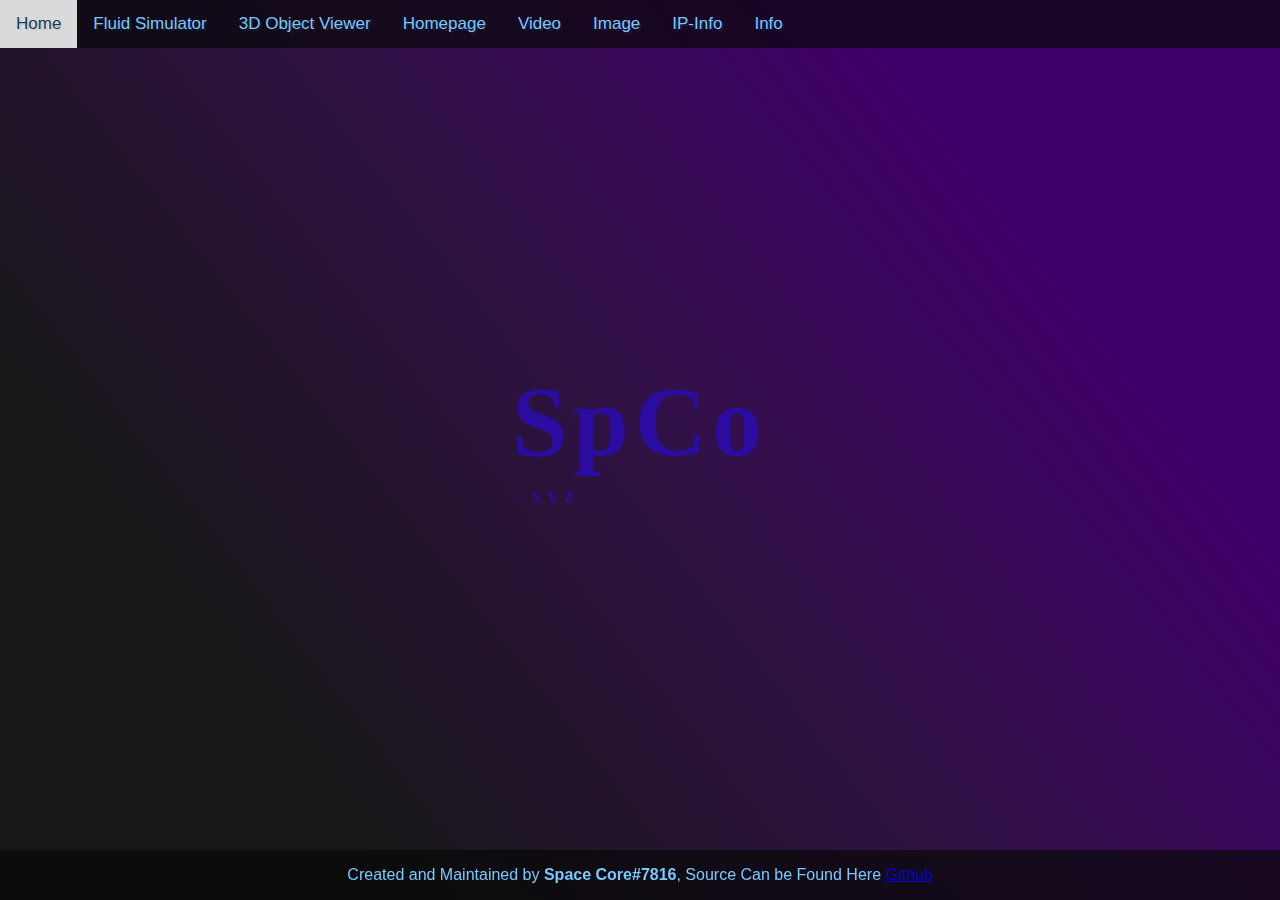
==== index.html @ 4aeddfcb "add primary" ====
<!DOCTYPE html>
<html lang="en">

<head>
  <meta charset="UTF-8">
  <meta http-equiv="X-UA-Compatible" content="IE=edge">
  <meta name="viewport" content="width=device-width, initial-scale=1.0">
  <title>SpCo.xyz</title>
  <link rel="shortcut icon" href="https://cdn.spco.xyz/favicon.ico">
  <link rel="stylesheet" href="/styles.css">
  <meta property="og:site_name" content="SpCo.xyz">
  <meta property="og:title" content="SpCo.xyz">
  <meta property="og:url" content="https://spco.xyz/">
  <meta property="og:type" content="website">
  <meta property="og:description" content="Home For Spacey's Creations">
  <meta property="og:image" content="https://cdn.spco.xyz/assets/img/SpCo-xyz.png">
  <meta name="twitter:title" content="SpCo.xyz">
  <meta name="twitter:image" content="https://cdn.spco.xyz/assets/img/SpCo-xyz.png">
  <meta name="twitter:url" content="https://spco.xyz">
  <meta name="twitter:card" content="summary_large_image">
  <meta name="twitter:description" content="Home For Spacey's Creations">
</head>

<body>
  <div class="sp-topnav">
    <a href="/">Home</a>
    <a href="/fluid-simulator">Fluid Simulator</a>
    <a href="/3DObjectViewer/3DObjectViewer.htm">3D Object Viewer</a>
    <a href="/homepage">Homepage</a>
    <a href="/video/?url=example.webm&img=example.webp">Video</a>
    <a href="/image/?url=example.webp">Image</a>
    <a href="/ip-info">IP-Info</a>
    <a href="/info">Info</a>
      </div>
    <div class="sp-title">
      <h1>SpCo</h1>
      <p style="font-size: 22px; text-indent: -180px;">.xyz</p>
  </div>
  <div class="sp-footer">
    <p>Created and Maintained by <b>Space Core#7816</b>, Source Can be Found Here <a
        href="https://github.com/Exaby/webpage">Github</a></p>
  </div>
</body>

</html>
---- styles.css ----
/* Primary Content */
@font-face {
  font-family: "Heebo";
  src: url(https://spco.xyz/fonts/Heebo.woff2) format("woff2");
}

@font-face {
  font-family: "Candara";
  src: url("https://spco.xyz/fonts/Candara.ttf") format("truetype");
}

body {
  scroll-behavior: smooth;
  background: rgb(23, 23, 23);
  background: linear-gradient(
    52deg,
    rgba(23, 23, 23, 1) 20%,
    rgba(49, 17, 70, 1) 52%,
    rgba(64, 0, 106, 1) 78%
  );
  margin: 0;
  background-repeat: no-repeat;
  background-attachment: fixed;
  scroll-behavior: smooth;
}

.sp-topnav {
  font-family: "Heebo", sans-serif;
  position: sticky;
  top: 0;
  overflow: hidden;
  background-image: url("https://cdn.spco.xyz/assets/img/imagedoc-darknoise.png");
  background-color: rgba(8, 8, 8, 0.68);
}

.sp-topnav a {
  font-family: "Heebo", sans-serif;
  float: left;
  color: #79c9ff;
  text-shadow: 2px 2px #79c9ff18;
  text-align: center;
  padding: 14px 16px;
  text-decoration: none;
  font-size: 17px;
}

.sp-topnav a:hover {
  font-family: "Heebo", sans-serif;
  background-image: url("https://cdn.spco.xyz/assets/img/imagedoc-lightnoise.png");
  background-color: rgb(218, 218, 218);
  color: #223b4b;
  text-shadow: 2px 2px #223b4b18;
}
.sp-footer {
  font-family: "Heebo", sans-serif;
  position: fixed;
  left: 0;
  bottom: 0;
  width: 100%;
  display: inline-block;
  background-image: url("https://cdn.spco.xyz/assets/img/imagedoc-darknoise.png");
  background-color: rgba(8, 8, 8, 0.68);
  color: #79c9ff;
  text-align: center;
}
.sp-centered-content {
  margin: auto;
  margin-top: 0px;
  position: absolute;
  top: 30%;
  width: 100%;
  height: 60%;
  text-align: center;
  font-size: 18px;
  font-style: normal;
  font-weight: 500;
  letter-spacing: 0.113em;
  line-height: 0.1;
}
.sp-title-header {
  font-family: "Heebo", sans-serif;
  color: #2a0ca0;
  left: 0;
  margin: auto;
  margin-top: -50px;
  position: absolute;
  top: 10%;
  width: 100%;
  text-align: center;
  font-size: 20px;
  font-style: normal;
  font-weight: 500;
  letter-spacing: 0.113em;
  line-height: 0.1;
}

/* / content */

.sp-title {
  font-family: "Candara";
  color: #2a0ca0;
  left: 0;
  margin: auto;
  margin-top: -100px;
  position: absolute;
  top: 50%;
  width: 100%;
  text-align: center;
  font-size: 50px;
  font-style: normal;
  font-weight: 500;
  letter-spacing: 0.113em;
  line-height: 0.1;
}

/* /info content */

.info-container {
  border-radius: 3px;
  background-color: #6a2ab31a;
  margin-left: 3%;
  margin-right: 3%;
  padding-bottom: 2%;
}

.info-title {
  width: auto;
  max-width: 100%;
  padding: 14px 16px;
  padding-left: 0px;
  padding-top: 6px;
  margin-top: 20px;
  margin-left: 7px;
  margin-right: 7px;
  outline: none;
  font-size: 14px;
  border: none;
  border-right-color: currentcolor;
  border-right-style: none;
  border-right-width: medium;
  border-bottom-color: currentcolor;
  border-bottom-style: none;
  border-bottom-width: medium;
  border-bottom: 1px solid #8a68b125;
  border-right: none;
  border-radius: 0;
  color: #fff;
  font-weight: 300;
  -webkit-font-smoothing: antialiased;
  display: block;
}

.info-title-header {
  margin-left: 2px;
  margin-bottom: -10px;
  font-family: "Courier New", Courier, monospace;
  font-size: 20px;
  color: #79c9ff;
  -webkit-font-smoothing: antialiased;
}

.info-section {
  font-family: "Courier New", Courier, monospace;
  color: #fff;
  margin-left: 7px;
  -webkit-font-smoothing: antialiased;
}
.info-section a {
  font-family: "Courier New", Courier, monospace;
  color: #fff;
  margin-left: 7px;
  -webkit-font-smoothing: antialiased;
}

/* /ip-info content */

.sp-ip-info {
  padding-left: 20%;
  color: #79c9ff;
  text-align: left;
  position: relative;
  line-height: 1.5;
  height: 60%;
  top: 60px;
  width: 60%;
  margin: auto;
  font-family: "Heebo", sans-serif;
}
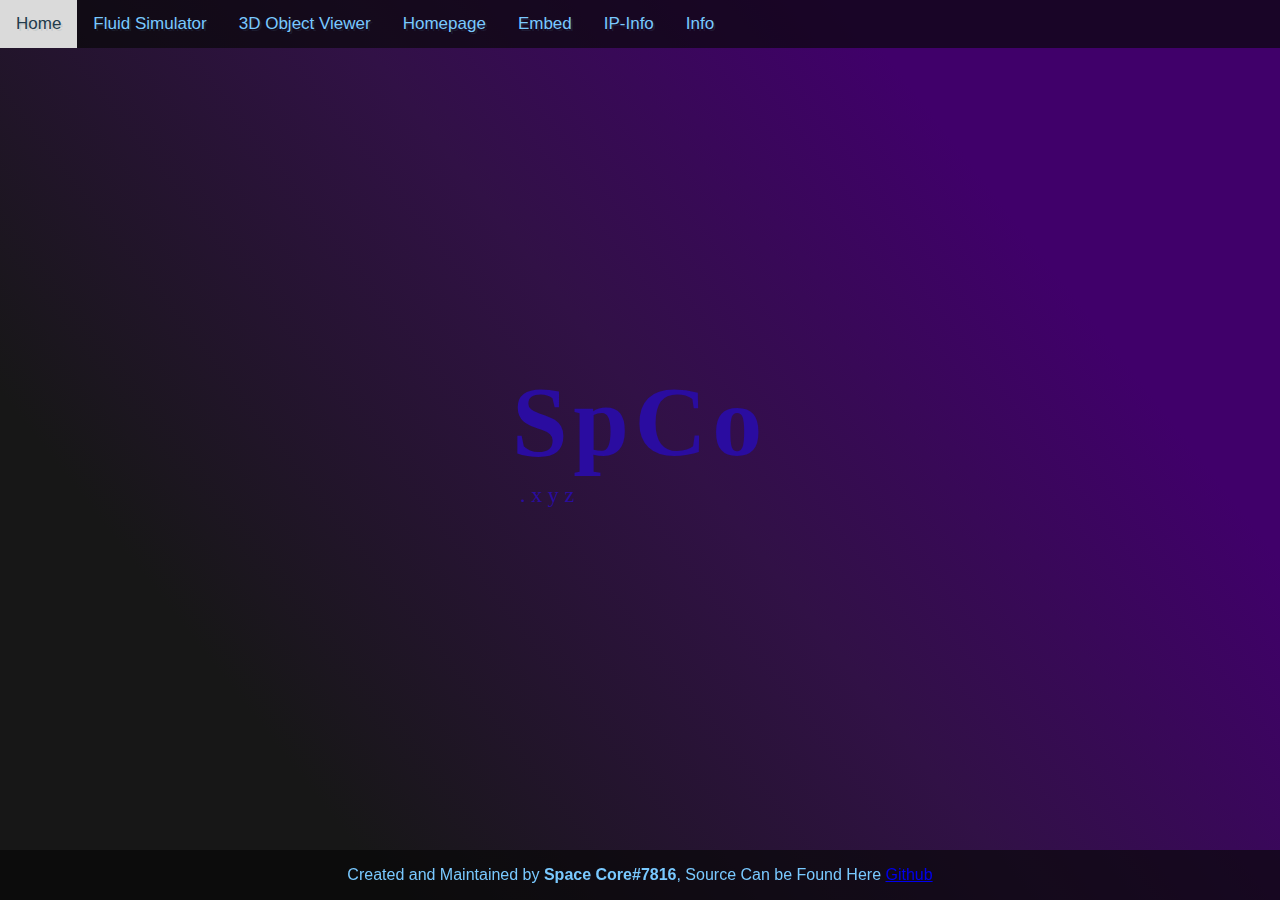
==== commit 61551ee3: "switch from /video/ to embed.spco.xyz" ====
--- a/index.html
+++ b/index.html
@@ -27,8 +27,7 @@
     <a href="/fluid-simulator">Fluid Simulator</a>
     <a href="/3DObjectViewer/3DObjectViewer.htm">3D Object Viewer</a>
     <a href="/homepage">Homepage</a>
-    <a href="/video/?url=example.webm&img=example.webp">Video</a>
-    <a href="/image/?url=example.webp">Image</a>
+    <a href="https://embed.spco.xyz?url=https://example.com/movie.webm">Embed</a>
     <a href="/ip-info">IP-Info</a>
     <a href="/info">Info</a>
       </div>
